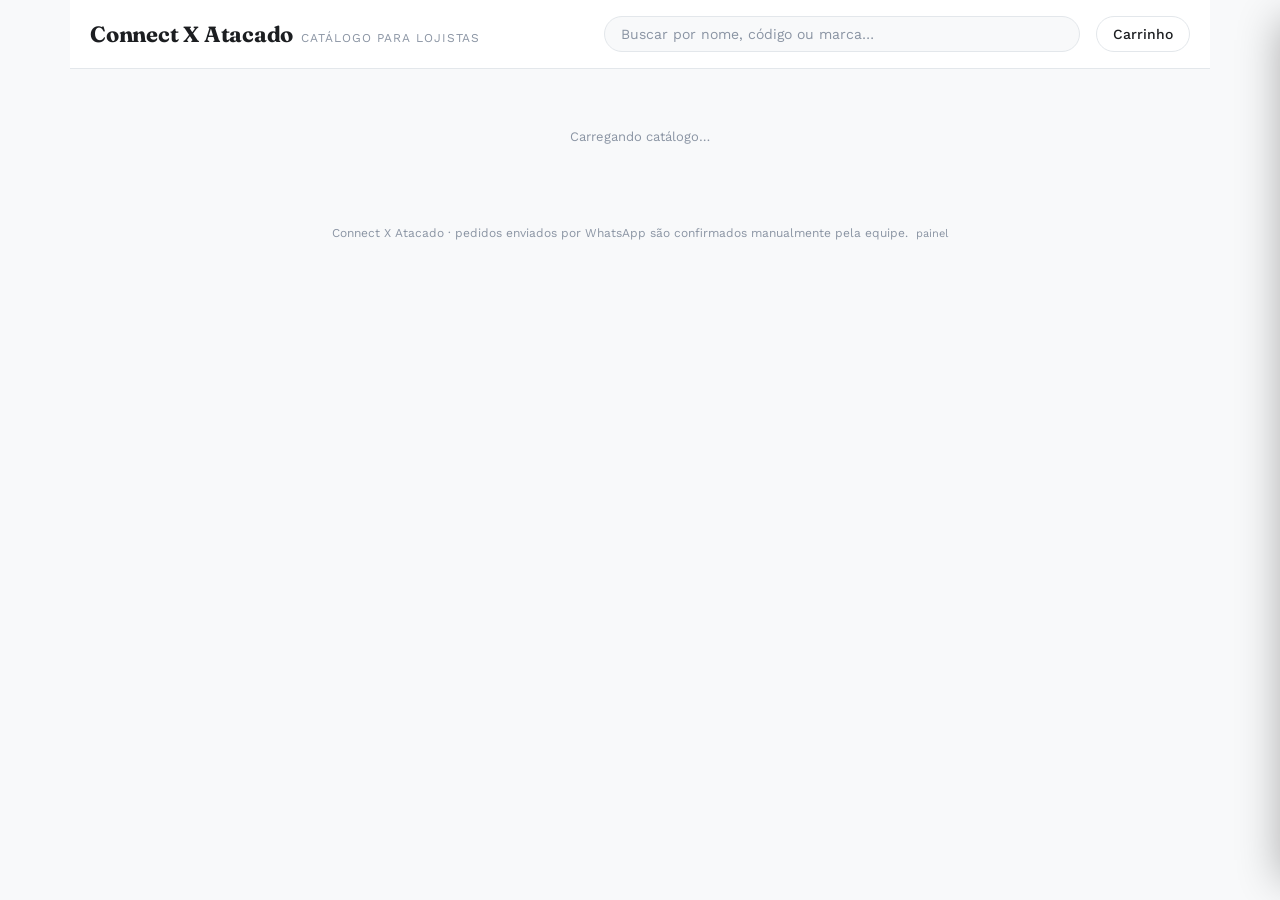
==== index.html @ f043378c "feat: ocultar precos, checkout sem valores e aviso de cadastro Tiny - Vitrine: remove mensagem 'Cons" ====
<!doctype html>
<html lang="pt-BR">
<head>
<meta charset="utf-8">
<meta name="viewport" content="width=device-width, initial-scale=1">
<title>Connect X Atacado — Catálogo</title>
<link rel="icon" href="data:image/svg+xml,<svg xmlns=%22http://www.w3.org/2000/svg%22 viewBox=%220 0 100 100%22><text y=%22.9em%22 font-size=%2290%22>📱</text></svg>">
<link rel="preconnect" href="https://fonts.googleapis.com">
<link rel="preconnect" href="https://fonts.gstatic.com" crossorigin>
<link href="https://fonts.googleapis.com/css2?family=Fraunces:opsz,wght@9..144,500;9..144,600;9..144,700&family=Work+Sans:wght@400;500;600;700&family=IBM+Plex+Mono:wght@400;500&display=swap" rel="stylesheet">
<link rel="stylesheet" href="css/styles.css">
</head>
<body>

<div class="app">
  <div class="topbar">
    <div class="topbar-inner">
      <div class="brandmark">
        <span class="name">Connect X Atacado</span>
        <span class="tag">catálogo para lojistas</span>
      </div>
      <div class="searchwrap" id="searchwrap">
        <input type="text" id="searchInput" placeholder="Buscar por nome, código ou marca…" autocomplete="off">
      </div>
      <div class="topbar-actions">
        <button class="btn cart-btn" id="openCartBtn" type="button" aria-label="Abrir carrinho">
          Carrinho <span class="cart-count" id="cartCount" style="display:none;">0</span>
        </button>
      </div>
    </div>
  </div>

  <!-- Carrossel de banners (controlado pelo painel admin) -->
  <div id="siteBanner" class="site-banner" style="display:none;" role="complementary" aria-label="Banners promocionais">
    <div class="banner-track" id="bannerTrack"></div>
    <button class="banner-arrow banner-arrow-prev" id="bannerPrev" aria-label="Banner anterior" style="display:none;">&#8249;</button>
    <button class="banner-arrow banner-arrow-next" id="bannerNext" aria-label="Próximo banner" style="display:none;">&#8250;</button>
    <div class="banner-dots" id="bannerDots" style="display:none;"></div>
    <button class="site-banner-close" id="bannerClose" aria-label="Fechar banners">✕</button>
  </div>

  <div id="chiprow" class="chiprow"></div>

  <div id="catalogRoot">
    <div class="skeleton">Carregando catálogo…</div>
  </div>

  <div id="orderViewRoot" style="display:none;"></div>

  <div class="footer-note">Connect X Atacado &middot; pedidos enviados por WhatsApp são confirmados manualmente pela equipe. &nbsp;<a href="admin.html" style="color:var(--ink-faint);font-size:11px;text-decoration:none;">painel</a></div>
</div>

<div class="overlay" id="cartOverlay"></div>
<div class="drawer" id="cartDrawer" role="dialog" aria-label="Carrinho">
  <div class="drawer-head">
    <h2>Seu carrinho</h2>
    <button class="btn btn-icon btn-ghost" id="closeCartBtn" type="button" aria-label="Fechar carrinho">✕</button>
  </div>
  <div class="drawer-body" id="cartBody"></div>
  <div class="drawer-foot" id="cartFoot"></div>
</div>


<div class="modal-overlay" id="checkoutModalOverlay">
  <div class="modal">
    <div class="modal-head">
      <h2>Finalizar pedido</h2>
      <button class="btn btn-icon btn-ghost" id="closeCheckoutModalBtn" type="button" aria-label="Fechar">✕</button>
    </div>
    <div class="modal-body" id="checkoutModalBody"></div>
    <div class="modal-foot">
      <button class="btn btn-ghost" id="cancelCheckoutBtn" type="button">Voltar</button>
      <button class="btn btn-accent" id="confirmCheckoutBtn" type="button">📲 Envie seu Pedido</button>
    </div>
  </div>
</div>

<div id="toastHost"></div>

<script src="js/config.js"></script>
<script type="module" src="js/app.js"></script>
</body>
</html>
---- css/styles.css ----
:root{
  --paper:#F8F9FA;
  --paper-2:#EFF2F4;
  --card:#FFFFFF;
  --ink:#1C1E21;
  --ink-soft:#5B6470;
  --ink-faint:#8A94A3;
  --line:#E3E7EB;
  --accent:#1E92BD;
  --accent-deep:#166F92;
  --accent-tint:#E4F2F8;
  --success:#2E7D4F;
  --success-tint:#E3F3E9;
  --alert:#B6551C;
  --alert-tint:#F5E3D3;
  --danger:#B23A2E;
  --danger-tint:#F6DEDA;
  --shadow:0 1px 2px rgba(20,26,31,0.05), 0 10px 28px -14px rgba(20,26,31,0.18);
  --radius:14px;
}
@media (prefers-color-scheme: dark){
  :root:not([data-theme="light"]){
    --paper:#14171A; --paper-2:#1C2024; --card:#1E2226;
    --ink:#F2F4F6; --ink-soft:#B0B8C1; --ink-faint:#7D8790; --line:#2C3136;
    --accent:#3FA9D1; --accent-deep:#1E92BD; --accent-tint:#173642;
    --success:#4CAF6D; --success-tint:#123321; --alert:#E0954A; --alert-tint:#3A2712;
    --danger:#E2695C; --danger-tint:#3A211E;
    --shadow:0 1px 2px rgba(0,0,0,0.3), 0 10px 28px -14px rgba(0,0,0,0.6);
  }
}
:root[data-theme="dark"]{
  --paper:#14171A; --paper-2:#1C2024; --card:#1E2226;
  --ink:#F2F4F6; --ink-soft:#B0B8C1; --ink-faint:#7D8790; --line:#2C3136;
  --accent:#3FA9D1; --accent-deep:#1E92BD; --accent-tint:#173642;
  --success:#4CAF6D; --success-tint:#123321; --alert:#E0954A; --alert-tint:#3A2712;
  --danger:#E2695C; --danger-tint:#3A211E;
  --shadow:0 1px 2px rgba(0,0,0,0.3), 0 10px 28px -14px rgba(0,0,0,0.6);
}

*{box-sizing:border-box;}
html,body{margin:0;padding:0;}
body{
  background:var(--paper); color:var(--ink);
  font-family:"Work Sans", ui-sans-serif, system-ui, sans-serif;
  -webkit-font-smoothing:antialiased; min-height:100vh;
}
h1,h2,h3{font-family:"Fraunces", Georgia, serif; text-wrap:balance; margin:0;}
.mono{font-family:"IBM Plex Mono", ui-monospace, monospace; font-variant-numeric:tabular-nums;}
a{color:inherit;}
button{font-family:inherit;}
::selection{background:var(--accent-tint);}

.app{max-width:1180px;margin:0 auto;padding:0 20px 80px;}

.topbar{
  position:sticky; top:0; z-index:30;
  background:var(--card);
  border-bottom:1px solid var(--line);
}
.topbar-inner{
  max-width:1180px;margin:0 auto;padding:16px 20px;
  display:flex;align-items:center;gap:16px;flex-wrap:wrap;
}
.brandmark{display:flex;align-items:baseline;gap:8px;flex:1 1 auto;min-width:180px;}
.brandmark .name{font-family:"Fraunces";font-weight:700;font-size:22px;letter-spacing:-0.01em;}
.brandmark .tag{font-size:12px;color:var(--ink-faint);text-transform:uppercase;letter-spacing:0.08em;}
.topbar-actions{display:flex;gap:10px;align-items:center;}
.searchwrap{flex:2 1 260px;min-width:160px;}
.searchwrap input{
  width:100%;border:1px solid var(--line);border-radius:999px;padding:9px 16px;
  font-size:14px;background:var(--paper);color:var(--ink);font-family:inherit;
}
.searchwrap input:focus{outline:2px solid var(--accent);outline-offset:1px;}
.searchwrap input::placeholder{color:var(--ink-faint);}

.btn{
  display:inline-flex;align-items:center;gap:8px;
  padding:9px 16px;border-radius:999px;border:1px solid var(--line);
  background:var(--card);color:var(--ink);font-size:14px;font-weight:500;
  cursor:pointer;transition:transform .12s ease, border-color .12s ease, background .12s ease;
  white-space:nowrap;
}
.btn:hover{border-color:var(--accent);}
.btn:active{transform:scale(0.97);}
.btn:focus-visible{outline:2px solid var(--accent);outline-offset:2px;}
.btn-accent{background:var(--accent);border-color:var(--accent);color:#fff;font-weight:600;}
.btn-accent:hover{background:var(--accent-deep);border-color:var(--accent-deep);}
.btn-ghost{background:transparent;border-color:transparent;}
.btn-ghost:hover{background:var(--paper-2);border-color:var(--line);}
.btn-danger{color:var(--danger);}
.btn-danger:hover{border-color:var(--danger);background:var(--danger-tint);}
.btn-sm{padding:6px 12px;font-size:13px;}
.btn-icon{padding:8px;border-radius:10px;}
.btn[disabled]{opacity:0.45;cursor:not-allowed;}

.cart-btn{position:relative;}
.cart-count{
  position:absolute;top:-6px;right:-6px;background:var(--accent);color:#fff;
  font-size:11px;font-weight:700;min-width:18px;height:18px;border-radius:999px;
  display:flex;align-items:center;justify-content:center;padding:0 4px;
}

/* ---- Carrossel de banners ---- */
.site-banner{
  position:relative;
  overflow:hidden;
  margin:0 -20px;
  color:#fff;
}
.banner-track{
  display:flex;
  transition:transform .42s cubic-bezier(.4,0,.2,1);
  will-change:transform;
}
.banner-slide{
  min-width:100%;
  position:relative;
  background:var(--accent);
  color:#fff;
}
.banner-slide.has-image{
  background-size:cover;
  background-position:center;
}
.banner-slide-inner{
  max-width:1180px;margin:0 auto;
  display:flex;align-items:center;justify-content:space-between;gap:16px;
  padding:14px 28px 28px;
  flex-wrap:wrap;
  position:relative;z-index:1;
}
.site-banner-text{flex:1;min-width:0;}
.site-banner-title{font-size:15px;font-weight:700;margin:0;line-height:1.3;}
.site-banner-sub{font-size:13px;margin:3px 0 0;opacity:.85;line-height:1.4;}
.site-banner-cta{
  display:inline-flex;align-items:center;
  background:rgba(255,255,255,.2);border:1px solid rgba(255,255,255,.4);
  color:#fff;font-size:13px;font-weight:600;padding:7px 16px;
  border-radius:999px;white-space:nowrap;text-decoration:none;
  transition:background .15s;flex-shrink:0;
}
.site-banner-cta:hover{background:rgba(255,255,255,.32);}
.banner-dots{
  position:absolute;bottom:7px;left:50%;transform:translateX(-50%);
  display:flex;gap:6px;z-index:2;
}
.banner-dot{
  width:7px;height:7px;border-radius:50%;
  background:rgba(255,255,255,.4);border:none;padding:0;cursor:pointer;
  transition:background .2s,transform .2s;
}
.banner-dot.active{background:#fff;transform:scale(1.3);}
.banner-arrow{
  position:absolute;top:50%;transform:translateY(-50%);
  background:rgba(0,0,0,.2);border:none;color:#fff;
  width:30px;height:30px;border-radius:50%;
  cursor:pointer;font-size:20px;line-height:1;
  display:flex;align-items:center;justify-content:center;
  z-index:2;transition:background .15s;padding:0;
}
.banner-arrow:hover{background:rgba(0,0,0,.42);}
.banner-arrow-prev{left:8px;}
.banner-arrow-next{right:40px;}
.site-banner-close{
  position:absolute;top:6px;right:8px;z-index:3;
  background:rgba(0,0,0,.2);border:none;color:#fff;
  width:22px;height:22px;border-radius:50%;font-size:12px;
  cursor:pointer;display:flex;align-items:center;justify-content:center;
}
.site-banner-close:hover{background:rgba(0,0,0,.42);}
/* lista de banners no admin */
.banner-admin-list{display:flex;flex-direction:column;gap:1px;background:var(--line);}
.banner-admin-row{display:grid;grid-template-columns:52px 1fr auto;gap:12px;align-items:center;padding:10px 18px;background:var(--card);}
.banner-admin-thumb{width:48px;height:36px;border-radius:7px;overflow:hidden;background:var(--accent);display:flex;align-items:center;justify-content:center;flex-shrink:0;}
.banner-admin-thumb img{width:100%;height:100%;object-fit:cover;}
.banner-admin-info .btitle{font-weight:600;font-size:13px;color:var(--ink);}
.banner-admin-info .bmeta{font-size:12px;color:var(--ink-soft);margin-top:2px;}
.banner-admin-actions{display:flex;gap:2px;flex-shrink:0;}
.banner-admin-actions button{border:none;background:none;cursor:pointer;font-size:14px;padding:5px 7px;border-radius:7px;color:var(--ink-soft);transition:background .12s,color .12s;line-height:1;}
.banner-admin-actions button:hover{background:var(--paper-2);color:var(--ink);}
.banner-admin-actions button.danger:hover{color:#c0392b;background:#fdecea;}

.chiprow{display:flex;gap:8px;flex-wrap:wrap;padding:16px 0 4px;}
.chiprow-brand{display:flex;gap:6px;flex-wrap:wrap;width:100%;padding-bottom:6px;border-bottom:1px solid var(--line);}
.chip-brand{font-size:11px;font-weight:700;letter-spacing:.05em;text-transform:uppercase;}
.chip{
  padding:7px 14px;border-radius:999px;border:1px solid var(--line);
  background:var(--card);font-size:13px;font-weight:500;color:var(--ink-soft);
  cursor:pointer;transition:all .12s ease;
}
.chip:hover{border-color:var(--accent);}
.chip.active{background:var(--accent);border-color:var(--accent);color:#fff;}
:root:not([data-theme="light"]) .chip.active{background:var(--accent);border-color:var(--accent);color:#fff;}
@media (prefers-color-scheme: light){:root:not([data-theme="dark"]) .chip.active{background:var(--accent);border-color:var(--accent);color:#fff;}}
:root[data-theme="dark"] .chip.active{background:var(--accent);border-color:var(--accent);color:#fff;}
/* Chip especial — Outlet */
.chip-outlet{border-color:var(--accent);color:var(--accent);font-weight:600;}
.chip-outlet:hover{background:var(--accent);border-color:var(--accent);color:#fff;}
.chip-outlet.active{background:var(--accent);border-color:var(--accent);color:#fff;}

.section-head{display:flex;align-items:baseline;justify-content:space-between;margin:28px 0 14px;gap:12px;}
.section-head h2{font-size:20px;font-weight:600;}
.section-head .count{font-size:13px;color:var(--ink-faint);}
.eyebrow{font-size:11px;text-transform:uppercase;letter-spacing:0.1em;color:var(--accent-deep);font-weight:600;}

.category-grid{display:grid;grid-template-columns:repeat(auto-fill, minmax(130px,1fr));gap:12px;margin-bottom:8px;}
.category-card{
  background:var(--card);border:1px solid var(--line);border-radius:16px;
  padding:10px;display:flex;flex-direction:column;align-items:center;gap:8px;
  cursor:pointer;text-align:center;font-family:inherit;
  transition:border-color .15s ease, transform .15s ease, box-shadow .15s ease;
}
.category-card:hover{border-color:var(--accent);transform:translateY(-2px);box-shadow:var(--shadow);}
.category-thumb{width:100%;aspect-ratio:1/1;border-radius:12px;overflow:hidden;background:var(--paper-2);display:flex;align-items:center;justify-content:center;}
.category-thumb img{width:100%;height:100%;object-fit:cover;display:block;}
.category-thumb .noimg{font-size:11px;color:var(--ink-faint);}
.category-name{font-size:13px;font-weight:600;color:var(--ink);line-height:1.25;}
.category-price{font-size:11px;color:var(--accent-deep);font-weight:600;}

.grid{display:grid;grid-template-columns:repeat(auto-fill, minmax(220px,1fr));gap:16px;}
.card{
  background:var(--card);border:1px solid var(--line);border-radius:var(--radius);
  overflow:hidden;display:flex;flex-direction:column;box-shadow:var(--shadow);
  position:relative;
}
.card .imgwrap{
  aspect-ratio:1/1;background:var(--paper-2);display:flex;align-items:center;justify-content:center;
  overflow:hidden;position:relative;
}
.card .imgwrap img{width:100%;height:100%;object-fit:cover;display:block;}
.card .imgwrap .noimg{color:var(--ink-faint);font-size:12px;text-align:center;padding:12px;}
.badge{
  font-size:11px;font-weight:600;padding:3px 9px;border-radius:999px;
  display:inline-flex;align-items:center;gap:4px;white-space:nowrap;
}
.badge-success{background:var(--success-tint);color:var(--success);}
.badge-alert{background:var(--alert-tint);color:var(--alert);}
.badge-promo{background:var(--accent-tint);color:var(--accent-deep);}
.card .imgwrap .promo-flag{position:absolute;top:8px;left:8px;}
.card .imgwrap .stock-flag{position:absolute;top:8px;right:8px;}
.card .body{padding:12px 14px 14px;display:flex;flex-direction:column;gap:6px;flex:1;}
.card .brandline{font-size:11px;text-transform:uppercase;letter-spacing:0.06em;color:var(--ink-faint);}
.card h3{font-size:15px;font-weight:600;line-height:1.3;}
.card .code{font-size:11px;color:var(--ink-faint);}
.card .desc{font-size:13px;color:var(--ink-soft);line-height:1.45;flex:1;}
.card .price{font-size:17px;font-weight:600;color:var(--ink);margin-top:2px;}
.card .price-row{display:flex;align-items:center;gap:8px;margin-top:auto;padding-top:8px;}
.card .price{font-size:17px;font-weight:700;color:var(--ink);}
.btn-cart{
  display:block;width:100%;margin-top:8px;padding:10px 0;border:none;
  border-radius:10px;background:var(--accent);color:#fff;
  font-family:inherit;font-weight:600;font-size:13px;
  cursor:pointer;letter-spacing:.02em;transition:background .15s;
}
.btn-cart:hover{background:var(--accent-deep);}
.btn-cart.in-cart{background:var(--success-tint);color:var(--success);}
.admin-tools{display:flex;gap:6px;position:absolute;bottom:8px;right:8px;z-index:2;}
.admin-tools button{
  width:30px;height:30px;border-radius:8px;border:1px solid var(--line);
  background:color-mix(in srgb, var(--card) 90%, transparent);backdrop-filter:blur(4px);
  cursor:pointer;font-size:14px;display:flex;align-items:center;justify-content:center;color:var(--ink);
}
.admin-tools button:hover{border-color:var(--accent);}
.card.hidden-product{opacity:0.5;}

.empty{
  border:1px dashed var(--line);border-radius:var(--radius);padding:40px 20px;text-align:center;
  color:var(--ink-faint);font-size:14px;
}

.overlay{position:fixed;inset:0;background:rgba(20,18,12,0.4);opacity:0;pointer-events:none;transition:opacity .2s ease;z-index:40;}
.overlay.open{opacity:1;pointer-events:auto;}
.drawer{
  position:fixed;top:0;right:0;height:100%;width:min(400px,100%);
  background:var(--paper);border-left:1px solid var(--line);
  display:flex;flex-direction:column;z-index:41;
  transform:translateX(100%);transition:transform .25s ease;box-shadow:-20px 0 40px -20px rgba(0,0,0,0.3);
}
.drawer.open{transform:translateX(0);}
.drawer-head{padding:18px 20px;border-bottom:1px solid var(--line);display:flex;align-items:center;justify-content:space-between;}
.drawer-head h2{font-size:18px;}
.drawer-body{flex:1;overflow-y:auto;padding:12px 20px;}
.cart-line{display:flex;gap:12px;padding:12px 0;border-bottom:1px solid var(--line);}
.cart-line .thumb{width:52px;height:52px;border-radius:8px;background:var(--paper-2);overflow:hidden;flex-shrink:0;}
.cart-line .thumb img{width:100%;height:100%;object-fit:cover;}
.cart-line .info{flex:1;min-width:0;}
.cart-line .info .n{font-size:13px;font-weight:600;}
.cart-line .info .c{font-size:11px;color:var(--ink-faint);}
.cart-line .row2{display:flex;align-items:center;justify-content:space-between;margin-top:6px;}
.cart-line .linetotal{font-size:13px;font-weight:600;}
.remove-link{font-size:12px;color:var(--danger);background:none;border:none;cursor:pointer;padding:0;}
.drawer-foot{border-top:1px solid var(--line);padding:16px 20px;display:flex;flex-direction:column;gap:12px;}
.subtotal-row{display:flex;justify-content:space-between;font-size:15px;font-weight:600;}
.nudge{
  background:var(--accent-tint);border:1px solid var(--accent);border-radius:10px;padding:10px 12px;
  font-size:12.5px;color:var(--accent-deep);display:flex;align-items:center;justify-content:space-between;gap:8px;
}
.nudge button{white-space:nowrap;}

.modal-overlay{position:fixed;inset:0;background:rgba(20,18,12,0.45);display:none;align-items:center;justify-content:center;z-index:50;padding:20px;}
.modal-overlay.open{display:flex;}
.modal{
  background:var(--card);border-radius:16px;max-width:520px;width:100%;max-height:88vh;overflow-y:auto;
  box-shadow:var(--shadow);border:1px solid var(--line);
}
.modal-head{padding:18px 22px;border-bottom:1px solid var(--line);display:flex;justify-content:space-between;align-items:center;}
.modal-head h2{font-size:18px;}
.modal-body{padding:20px 22px;display:flex;flex-direction:column;gap:14px;}
.modal-foot{padding:16px 22px;border-top:1px solid var(--line);display:flex;justify-content:flex-end;gap:10px;}
.field{display:flex;flex-direction:column;gap:6px;}
.field label{font-size:12px;font-weight:600;color:var(--ink-soft);text-transform:uppercase;letter-spacing:0.04em;}
.field input[type=text],.field input[type=number],.field input[type=tel],.field input[type=email],.field input[type=password],.field textarea,.field select{
  border:1px solid var(--line);border-radius:8px;padding:9px 11px;font-size:14px;
  background:var(--paper);color:var(--ink);font-family:inherit;
}
.field textarea{resize:vertical;min-height:64px;}
.field-row{display:grid;grid-template-columns:1fr 1fr;gap:12px;}
.imgpicker{display:flex;align-items:center;gap:12px;}
.imgpicker .preview{width:64px;height:64px;border-radius:8px;background:var(--paper-2);overflow:hidden;flex-shrink:0;display:flex;align-items:center;justify-content:center;font-size:10px;color:var(--ink-faint);text-align:center;}
.imgpicker .preview img{width:100%;height:100%;object-fit:cover;}
.checkbox-row{display:flex;align-items:center;gap:8px;font-size:13px;color:var(--ink-soft);}

.admin-panel{margin-top:32px;border-top:1px solid var(--line);padding-top:24px;}
.admin-settings{
  background:var(--card);border:1px solid var(--line);border-radius:var(--radius);padding:16px 18px;
  display:flex;flex-direction:column;gap:12px;margin-bottom:20px;
}
.admin-settings .field-row{grid-template-columns:1fr 1fr;}
.login-box{
  max-width:340px;margin:40px auto;background:var(--card);border:1px solid var(--line);
  border-radius:16px;padding:24px;box-shadow:var(--shadow);display:flex;flex-direction:column;gap:14px;
}
.login-box h2{font-size:18px;}
.status-select{
  border:1px solid var(--line);border-radius:8px;padding:5px 8px;font-size:12px;
  background:var(--paper);color:var(--ink);font-family:inherit;
}

#toastHost{position:fixed;bottom:20px;left:50%;transform:translateX(-50%);z-index:60;display:flex;flex-direction:column;gap:8px;align-items:center;}
.toast{
  background:var(--ink);color:var(--paper);padding:10px 18px;border-radius:999px;font-size:13px;
  box-shadow:var(--shadow);opacity:0;transform:translateY(8px);transition:all .25s ease;
}
:root[data-theme="dark"] .toast,:root:not([data-theme="light"]) .toast{background:var(--accent);color:#fff;font-weight:600;}
@media (prefers-color-scheme:light){:root:not([data-theme="dark"]) .toast{background:var(--ink);color:var(--paper);font-weight:400;}}
.toast.show{opacity:1;transform:translateY(0);}

.footer-note{margin-top:40px;font-size:12px;color:var(--ink-faint);text-align:center;line-height:1.6;}

/* ---- Modal com abas ---- */
.modal-tabs{display:flex;border-bottom:1px solid var(--line);padding:0 22px;margin:-20px -22px 20px;overflow-x:auto;flex-shrink:0;}
.modal-tab-btn{padding:12px 16px;font-size:13px;font-weight:600;color:var(--ink-soft);cursor:pointer;border:none;background:none;font-family:inherit;border-bottom:2px solid transparent;white-space:nowrap;transition:color .15s,border-color .15s;}
.modal-tab-btn.active{color:var(--accent);border-color:var(--accent);}
.modal-tab-panel{display:none;flex-direction:column;gap:14px;}
.modal-tab-panel.active{display:flex;}

/* ---- Seletor de imagem maior ---- */
.imgpicker-large{display:flex;flex-direction:column;gap:8px;}
.imgpicker-large .preview{width:100%;height:140px;border-radius:10px;background:var(--paper-2);overflow:hidden;display:flex;align-items:center;justify-content:center;font-size:12px;color:var(--ink-faint);text-align:center;border:1px dashed var(--line);}
.imgpicker-large .preview img{width:100%;height:100%;object-fit:contain;}

/* ---- Botões Ativar/Desativar na lista de produtos ---- */
.toggle-status-btn{font-size:11px;font-weight:600;padding:4px 10px;border-radius:999px;border:1px solid transparent;cursor:pointer;font-family:inherit;transition:background .12s,color .12s;}
.btn-activate{color:var(--success);background:var(--success-tint);border-color:var(--success-tint);}
.btn-activate:hover{background:var(--success);color:#fff;border-color:var(--success);}
.btn-deactivate{color:var(--ink-soft);background:var(--paper-2);border-color:var(--line);}
.btn-deactivate:hover{background:var(--danger-tint);color:var(--danger);border-color:var(--danger-tint);}

/* ---- Nota de preço oculto no card do catálogo ---- */
.price-hidden-note{font-size:12px;color:var(--ink-faint);font-style:italic;margin-top:4px;}

/* ---- Banner Tiny ERP ---- */
.tiny-sync-banner{background:var(--accent-tint);border:1px solid var(--line);border-radius:8px;padding:10px 12px;font-size:12px;color:var(--accent-deep);}

/* ---- Preço promocional no card ---- */
.price-strike{text-decoration:line-through;color:var(--ink-faint);font-size:13px;font-weight:400;}
.price-sale{font-size:17px;font-weight:700;color:var(--accent-deep);}
.min-qty-badge{display:inline-block;font-size:11px;color:var(--ink-soft);background:var(--paper-2);border-radius:6px;padding:2px 7px;margin-top:3px;}
.skeleton{color:var(--ink-faint);font-size:13px;padding:40px 0;text-align:center;}
.required-note{font-size:12px;color:var(--alert);}

.order-view{max-width:640px;margin:32px auto;}
.order-card{background:var(--card);border:1px solid var(--line);border-radius:16px;box-shadow:var(--shadow);overflow:hidden;}
.order-head{padding:22px 26px;border-bottom:1px solid var(--line);display:flex;justify-content:space-between;align-items:flex-start;gap:12px;flex-wrap:wrap;}
.order-head h1{font-size:22px;}
.order-head .sub{font-size:13px;color:var(--ink-faint);margin-top:4px;}
.order-items{padding:6px 26px;}
.order-line{display:flex;justify-content:space-between;gap:12px;padding:12px 0;border-bottom:1px solid var(--line);font-size:14px;}
.order-line:last-child{border-bottom:none;}
.order-line .n{font-weight:500;}
.order-line .q{color:var(--ink-faint);font-size:12px;}
.order-meta{padding:18px 26px;border-top:1px solid var(--line);display:grid;grid-template-columns:1fr 1fr;gap:14px;font-size:13px;}
.order-meta .k{color:var(--ink-faint);text-transform:uppercase;font-size:11px;letter-spacing:0.05em;margin-bottom:2px;}
.order-total-row{display:flex;justify-content:space-between;align-items:center;padding:18px 26px;background:var(--paper-2);font-size:18px;font-weight:600;}
.order-actions{padding:18px 26px;display:flex;gap:10px;flex-wrap:wrap;}
.back-link{display:inline-block;margin-top:18px;font-size:13px;color:var(--ink-soft);text-decoration:underline;cursor:pointer;background:none;border:none;padding:0;}

@media print{
  .topbar, .chiprow, #adminPanel, .drawer, .overlay, .modal-overlay, #toastHost, .footer-note, .order-actions, .back-link{
    display:none !important;
  }
  body{background:#fff;}
  .order-view{margin:0;max-width:100%;}
  .order-card{box-shadow:none;border:none;}
}
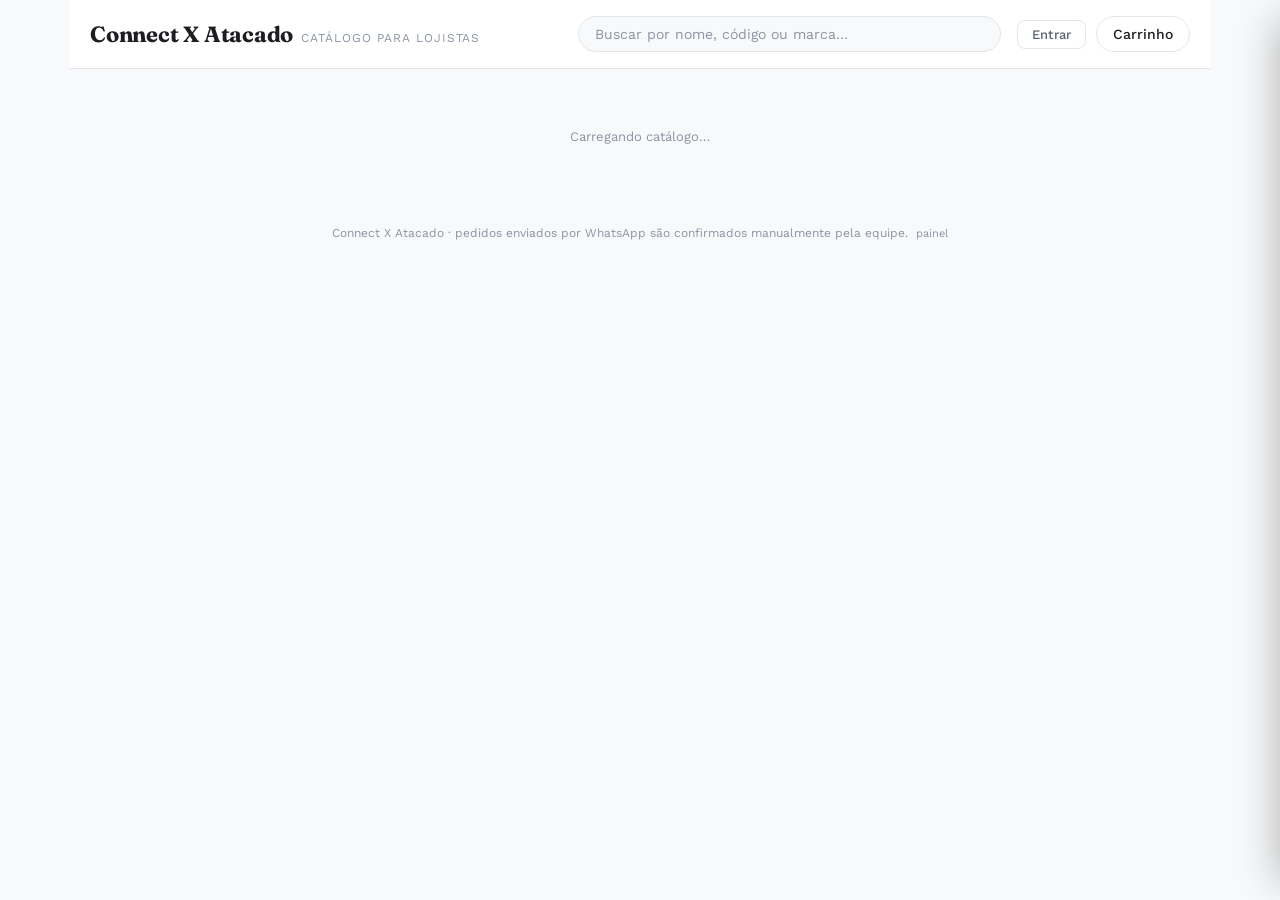
==== commit 669f6e7f: "feat: sistema de login/auth do cliente com gating de preços - Nova Edge Function client-login: verif" ====
--- a/index.html
+++ b/index.html
@@ -9,8 +9,39 @@
 <link rel="preconnect" href="https://fonts.gstatic.com" crossorigin>
 <link href="https://fonts.googleapis.com/css2?family=Fraunces:opsz,wght@9..144,500;9..144,600;9..144,700&family=Work+Sans:wght@400;500;600;700&family=IBM+Plex+Mono:wght@400;500&display=swap" rel="stylesheet">
 <link rel="stylesheet" href="css/styles.css">
+<style>
+.price-login-msg {
+  font-size: 12px;
+  color: var(--ink-faint, #94a3b8);
+  padding: 4px 0 6px;
+  display: flex;
+  align-items: center;
+  gap: 4px;
+}
+#loginStateBtn {
+  font-size: 13px;
+  padding: 6px 14px;
+  border: 1px solid var(--line, #e2e8f0);
+  border-radius: 8px;
+  background: transparent;
+  cursor: pointer;
+  white-space: nowrap;
+  transition: background .15s, color .15s;
+  font-weight: 500;
+  color: var(--ink-soft, #64748b);
+}
+#loginStateBtn:hover { background: rgba(99,102,241,.08); color: var(--accent, #6366f1); }
+.login-field { margin-bottom: 4px; }
+.login-field label { font-size: 12px; font-weight: 600; color: var(--ink-soft, #64748b); display: block; margin-bottom: 6px; text-transform: uppercase; letter-spacing: .04em; }
+.login-field input { width: 100%; padding: 10px 12px; border: 1px solid var(--line, #e2e8f0); border-radius: 8px; font-size: 14px; background: var(--bg, #f8fafc); color: var(--ink, #0f172a); outline: none; font-family: inherit; transition: border-color .15s, box-shadow .15s; box-sizing: border-box; }
+.login-field input:focus { border-color: var(--accent, #6366f1); box-shadow: 0 0 0 3px rgba(99,102,241,.12); }
+</style>
 </head>
 <body>
+
+<div id="cadastroSuccessBanner" style="display:none;background:#dcfce7;border-bottom:1px solid #86efac;color:#166534;padding:14px 20px;text-align:center;font-size:14px;font-weight:600;">
+  ✅ Cadastro enviado com sucesso! Nossa equipe entrará em contato em breve. 🎉
+</div>
 
 <div class="app">
   <div class="topbar">
@@ -23,6 +54,7 @@
         <input type="text" id="searchInput" placeholder="Buscar por nome, código ou marca…" autocomplete="off">
       </div>
       <div class="topbar-actions">
+        <button id="loginStateBtn" type="button">Entrar</button>
         <button class="btn cart-btn" id="openCartBtn" type="button" aria-label="Abrir carrinho">
           Carrinho <span class="cart-count" id="cartCount" style="display:none;">0</span>
         </button>
@@ -77,7 +109,52 @@
 
 <div id="toastHost"></div>
 
+<!-- Modal de login do cliente -->
+<div class="modal-overlay" id="loginModalOverlay">
+  <div class="modal" style="max-width:420px;">
+    <div class="modal-head">
+      <h2>Acesse sua conta</h2>
+      <button class="btn btn-icon btn-ghost" id="closeLoginModalBtn" type="button" aria-label="Fechar">✕</button>
+    </div>
+    <div class="modal-body" style="padding-bottom:4px;">
+      <p style="font-size:14px;color:var(--ink-soft);margin-bottom:18px;line-height:1.55;">
+        Informe o e-mail do seu cadastro para visualizar os preços e adicionar produtos ao carrinho.
+      </p>
+      <div class="login-field">
+        <label>Seu e-mail</label>
+        <input type="email" id="loginEmailInput" placeholder="seu@email.com.br" autocomplete="email">
+      </div>
+      <div id="loginEmailError" style="font-size:12px;color:#ef4444;margin-top:7px;min-height:18px;"></div>
+    </div>
+    <div class="modal-foot" style="flex-direction:column;gap:12px;align-items:stretch;">
+      <button class="btn btn-accent" id="loginEmailBtn" type="button" style="justify-content:center;width:100%;padding:12px;">Entrar</button>
+      <div style="text-align:center;font-size:13px;color:var(--ink-soft);">
+        Não tem cadastro? <a href="cadastro.html" style="color:var(--accent);text-decoration:none;font-weight:600;">Cadastre-se aqui</a>
+      </div>
+      <div style="text-align:center;font-size:12px;color:var(--ink-faint,#94a3b8);margin-top:-4px;">
+        Dúvidas? <a href="https://wa.me/5517992475355" target="_blank" rel="noopener" style="color:#25d366;text-decoration:none;font-weight:600;">📱 Fale no WhatsApp</a>
+      </div>
+    </div>
+  </div>
+</div>
+
 <script src="js/config.js"></script>
 <script type="module" src="js/app.js"></script>
+<script>
+(function () {
+  if (new URLSearchParams(location.search).get('cadastro') === 'ok') {
+    var banner = document.getElementById('cadastroSuccessBanner');
+    if (banner) {
+      banner.style.display = 'block';
+      setTimeout(function () {
+        banner.style.transition = 'opacity .5s';
+        banner.style.opacity = '0';
+        setTimeout(function () { banner.style.display = 'none'; }, 500);
+      }, 5000);
+    }
+    history.replaceState({}, '', location.pathname);
+  }
+})();
+</script>
 </body>
 </html>
--- a/css/styles.css
+++ b/css/styles.css
@@ -247,7 +247,7 @@
 .card .price-row{display:flex;align-items:center;gap:8px;margin-top:auto;padding-top:8px;}
 .card .price{font-size:17px;font-weight:700;color:var(--ink);}
 .btn-cart{
-  display:block;width:100%;margin-top:8px;padding:10px 0;border:none;
+  display:block;width:100%;margin-top:auto;padding:10px 0;padding-top:12px;border:none;
   border-radius:10px;background:var(--accent);color:#fff;
   font-family:inherit;font-weight:600;font-size:13px;
   cursor:pointer;letter-spacing:.02em;transition:background .15s;
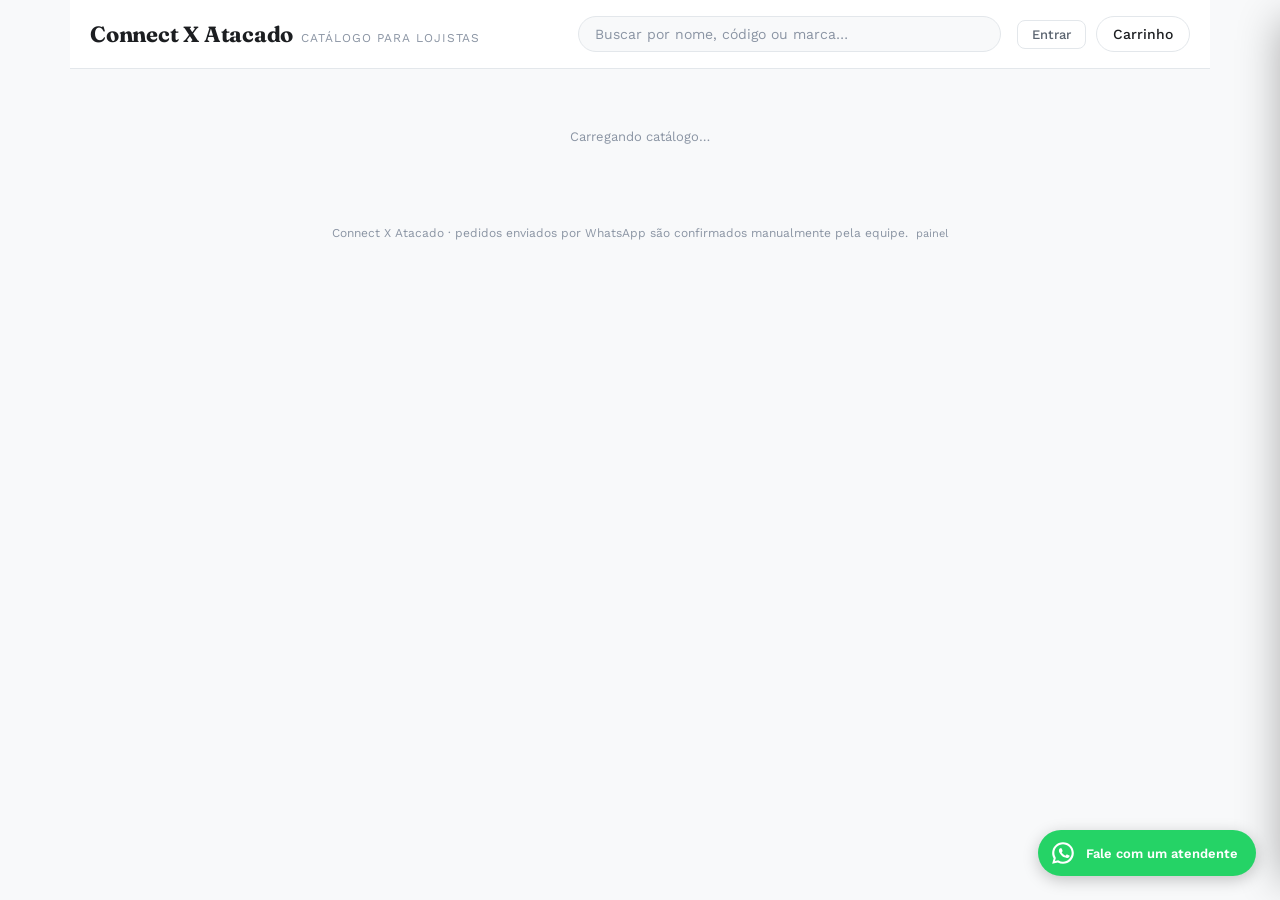
==== commit a6d11288: "feat: botao WhatsApp fixo no catalogo + remove botao wpp da ficha de cadastro" ====
--- a/index.html
+++ b/index.html
@@ -10,6 +10,7 @@
 <link href="https://fonts.googleapis.com/css2?family=Fraunces:opsz,wght@9..144,500;9..144,600;9..144,700&family=Work+Sans:wght@400;500;600;700&family=IBM+Plex+Mono:wght@400;500&display=swap" rel="stylesheet">
 <link rel="stylesheet" href="css/styles.css">
 <style>
+.card .body { display: flex !important; flex-direction: column !important; }
 .price-login-msg {
   font-size: 12px;
   color: var(--ink-faint, #94a3b8);
@@ -17,6 +18,7 @@
   display: flex;
   align-items: center;
   gap: 4px;
+  margin-top: auto;
 }
 #loginStateBtn {
   font-size: 13px;
@@ -109,6 +111,16 @@
 
 <div id="toastHost"></div>
 
+<!-- WhatsApp flutuante -->
+<a href="https://wa.me/5517992475355" target="_blank" rel="noopener" aria-label="Fale com um atendente no WhatsApp"
+   style="position:fixed;bottom:24px;right:24px;z-index:999;display:flex;align-items:center;gap:10px;background:#25d366;color:#fff;text-decoration:none;border-radius:50px;padding:10px 18px 10px 12px;box-shadow:0 4px 16px rgba(0,0,0,.22);font-family:'Work Sans',sans-serif;font-size:13px;font-weight:600;white-space:nowrap;transition:transform .15s,box-shadow .15s;"
+   onmouseover="this.style.transform='scale(1.05)'" onmouseout="this.style.transform='scale(1)'">
+  <svg xmlns="http://www.w3.org/2000/svg" viewBox="0 0 32 32" width="26" height="26" fill="#fff" style="flex-shrink:0;">
+    <path d="M16 2.667C8.637 2.667 2.667 8.637 2.667 16c0 2.336.62 4.623 1.799 6.63L2.667 29.333l6.87-1.763A13.27 13.27 0 0 0 16 29.333C23.363 29.333 29.333 23.363 29.333 16S23.363 2.667 16 2.667zm0 2.666c5.88 0 10.667 4.787 10.667 10.667S21.88 26.667 16 26.667a10.62 10.62 0 0 1-5.434-1.493l-.384-.228-4.08 1.047 1.077-3.97-.251-.4A10.62 10.62 0 0 1 5.333 16C5.333 10.12 10.12 5.333 16 5.333zm-3.04 4.8c-.213 0-.56.08-.853.4-.293.32-1.12 1.093-1.12 2.666s1.147 3.094 1.307 3.307c.16.213 2.24 3.573 5.52 4.867 2.72 1.093 3.28.88 3.867.827.587-.053 1.893-.773 2.16-1.52.267-.747.267-1.387.187-1.52-.08-.133-.293-.213-.614-.373-.32-.16-1.893-.947-2.186-1.053-.293-.107-.507-.16-.72.16-.213.32-.827 1.053-.987 1.253-.16.213-.32.24-.64.08-.32-.16-1.347-.493-2.56-1.573-.947-.84-1.587-1.88-1.773-2.2-.187-.32-.02-.493.14-.653.147-.147.32-.373.48-.56.16-.187.213-.32.32-.533.107-.213.053-.4-.027-.56-.08-.16-.72-1.733-.987-2.373-.24-.573-.507-.587-.72-.6l-.614-.013z"/>
+  </svg>
+  Fale com um atendente
+</a>
+
 <!-- Modal de login do cliente -->
 <div class="modal-overlay" id="loginModalOverlay">
   <div class="modal" style="max-width:420px;">
@@ -122,7 +134,7 @@
       </p>
       <div class="login-field">
         <label>Seu e-mail</label>
-        <input type="email" id="loginEmailInput" placeholder="seu@email.com.br" autocomplete="email">
+        <input type="text" id="loginEmailInput" placeholder="seu@email.com.br" autocomplete="off" inputmode="email" style="color:#0f172a!important;background:#fff!important;-webkit-text-fill-color:#0f172a!important;">
       </div>
       <div id="loginEmailError" style="font-size:12px;color:#ef4444;margin-top:7px;min-height:18px;"></div>
     </div>
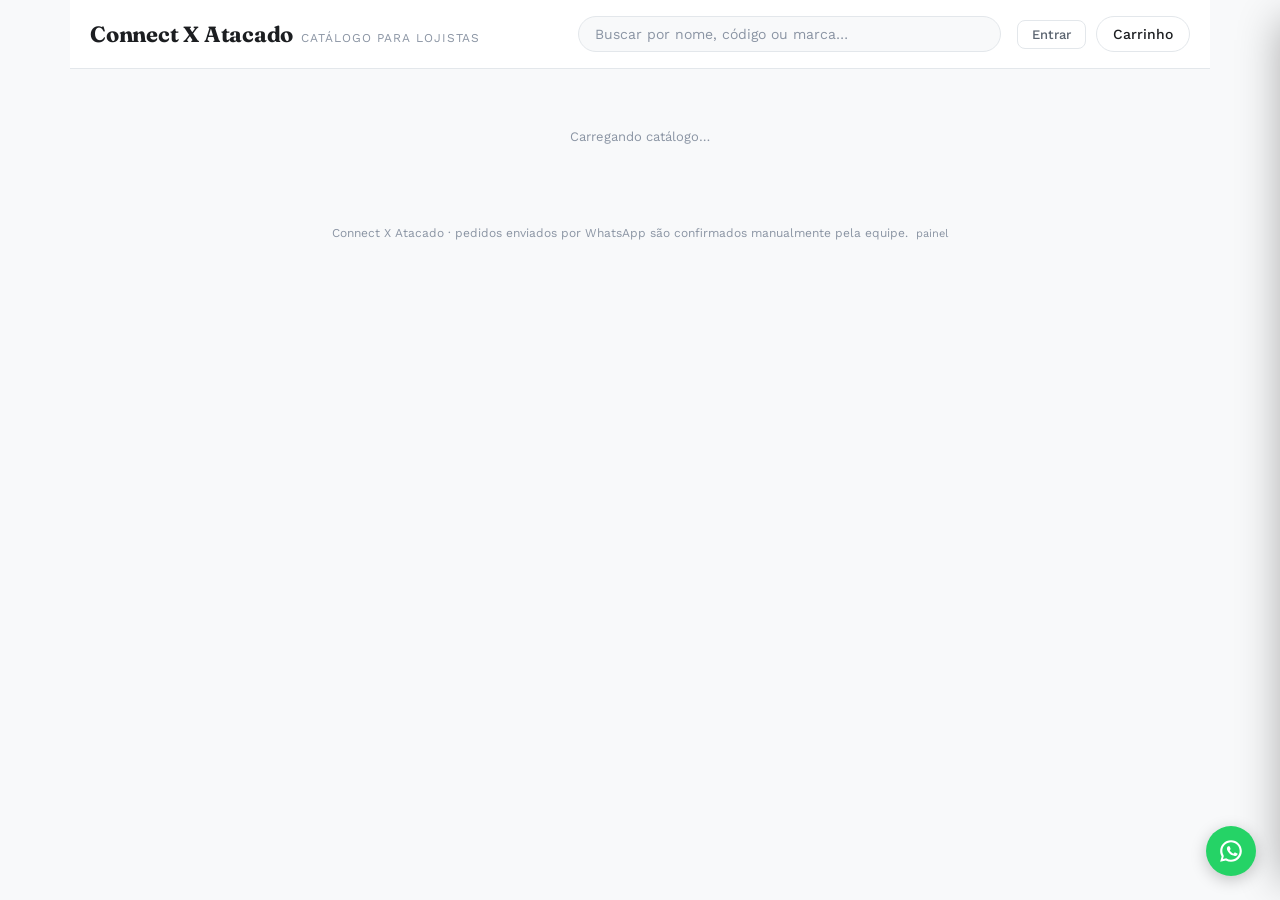
==== commit cb06fede: "feat: botao WhatsApp mostra so icone, texto aparece no hover" ====
--- a/index.html
+++ b/index.html
@@ -70,7 +70,6 @@
     <button class="banner-arrow banner-arrow-prev" id="bannerPrev" aria-label="Banner anterior" style="display:none;">&#8249;</button>
     <button class="banner-arrow banner-arrow-next" id="bannerNext" aria-label="Próximo banner" style="display:none;">&#8250;</button>
     <div class="banner-dots" id="bannerDots" style="display:none;"></div>
-    <button class="site-banner-close" id="bannerClose" aria-label="Fechar banners">✕</button>
   </div>
 
   <div id="chiprow" class="chiprow"></div>
@@ -112,13 +111,17 @@
 <div id="toastHost"></div>
 
 <!-- WhatsApp flutuante -->
-<a href="https://wa.me/5517992475355" target="_blank" rel="noopener" aria-label="Fale com um atendente no WhatsApp"
-   style="position:fixed;bottom:24px;right:24px;z-index:999;display:flex;align-items:center;gap:10px;background:#25d366;color:#fff;text-decoration:none;border-radius:50px;padding:10px 18px 10px 12px;box-shadow:0 4px 16px rgba(0,0,0,.22);font-family:'Work Sans',sans-serif;font-size:13px;font-weight:600;white-space:nowrap;transition:transform .15s,box-shadow .15s;"
-   onmouseover="this.style.transform='scale(1.05)'" onmouseout="this.style.transform='scale(1)'">
+<style>
+#waBtnFloat{position:fixed;bottom:24px;right:24px;z-index:999;display:flex;align-items:center;gap:0;background:#25d366;color:#fff;text-decoration:none;border-radius:50px;padding:12px;box-shadow:0 4px 16px rgba(0,0,0,.22);font-family:'Work Sans',sans-serif;font-size:13px;font-weight:600;white-space:nowrap;transition:padding .2s,gap .2s,box-shadow .15s,transform .15s;overflow:hidden;}
+#waBtnFloat .wa-label{max-width:0;opacity:0;overflow:hidden;transition:max-width .25s ease,opacity .2s ease;}
+#waBtnFloat:hover{padding:12px 18px 12px 12px;gap:10px;transform:scale(1.05);}
+#waBtnFloat:hover .wa-label{max-width:180px;opacity:1;}
+</style>
+<a id="waBtnFloat" href="https://wa.me/5517992475355" target="_blank" rel="noopener" aria-label="Fale com um atendente no WhatsApp">
   <svg xmlns="http://www.w3.org/2000/svg" viewBox="0 0 32 32" width="26" height="26" fill="#fff" style="flex-shrink:0;">
     <path d="M16 2.667C8.637 2.667 2.667 8.637 2.667 16c0 2.336.62 4.623 1.799 6.63L2.667 29.333l6.87-1.763A13.27 13.27 0 0 0 16 29.333C23.363 29.333 29.333 23.363 29.333 16S23.363 2.667 16 2.667zm0 2.666c5.88 0 10.667 4.787 10.667 10.667S21.88 26.667 16 26.667a10.62 10.62 0 0 1-5.434-1.493l-.384-.228-4.08 1.047 1.077-3.97-.251-.4A10.62 10.62 0 0 1 5.333 16C5.333 10.12 10.12 5.333 16 5.333zm-3.04 4.8c-.213 0-.56.08-.853.4-.293.32-1.12 1.093-1.12 2.666s1.147 3.094 1.307 3.307c.16.213 2.24 3.573 5.52 4.867 2.72 1.093 3.28.88 3.867.827.587-.053 1.893-.773 2.16-1.52.267-.747.267-1.387.187-1.52-.08-.133-.293-.213-.614-.373-.32-.16-1.893-.947-2.186-1.053-.293-.107-.507-.16-.72.16-.213.32-.827 1.053-.987 1.253-.16.213-.32.24-.64.08-.32-.16-1.347-.493-2.56-1.573-.947-.84-1.587-1.88-1.773-2.2-.187-.32-.02-.493.14-.653.147-.147.32-.373.48-.56.16-.187.213-.32.32-.533.107-.213.053-.4-.027-.56-.08-.16-.72-1.733-.987-2.373-.24-.573-.507-.587-.72-.6l-.614-.013z"/>
   </svg>
-  Fale com um atendente
+  <span class="wa-label">Fale com um atendente</span>
 </a>
 
 <!-- Modal de login do cliente -->
--- a/css/styles.css
+++ b/css/styles.css
@@ -117,17 +117,25 @@
   position:relative;
   background:var(--accent);
   color:#fff;
+  min-height:320px;
 }
 .banner-slide.has-image{
   background-size:cover;
   background-position:center;
+  min-height:360px;
+}
+@media(max-width:600px){
+  .banner-slide,.banner-slide.has-image{min-height:200px;}
 }
 .banner-slide-inner{
   max-width:1180px;margin:0 auto;
-  display:flex;align-items:center;justify-content:space-between;gap:16px;
-  padding:14px 28px 28px;
+  display:flex;align-items:flex-end;justify-content:space-between;gap:16px;
+  padding:0 28px 32px;
+  height:100%;
+  min-height:inherit;
   flex-wrap:wrap;
   position:relative;z-index:1;
+  box-sizing:border-box;
 }
 .site-banner-text{flex:1;min-width:0;}
 .site-banner-title{font-size:15px;font-weight:700;margin:0;line-height:1.3;}
